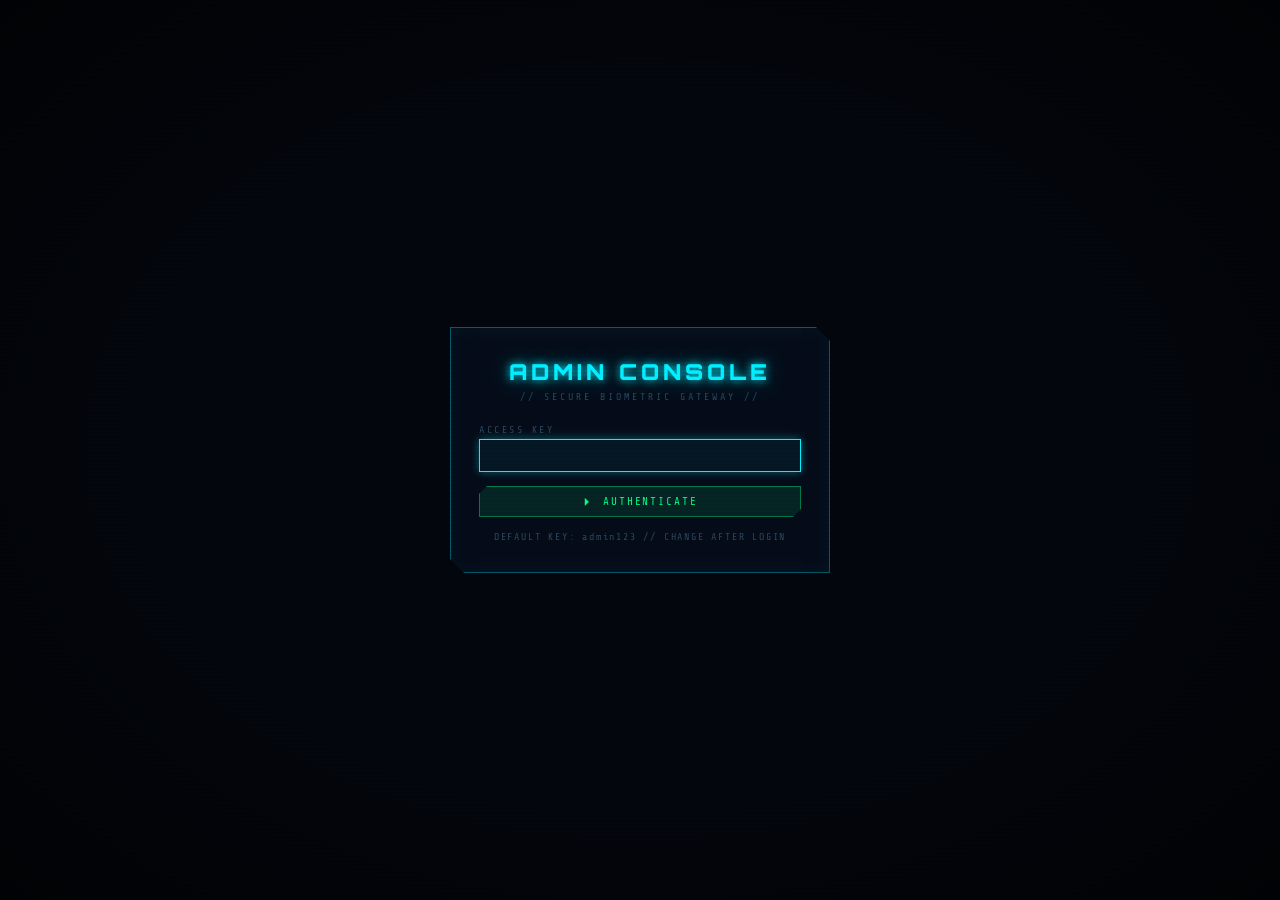
==== admin.html @ 53565788 "Initial commit — GENOSYS family tree (Bhiva Ram lineage) Sci-fi pedigree viewer for the Bhiva Ram & " ====
<!doctype html>
<html lang="en">
<head>
<meta charset="utf-8" />
<meta name="viewport" content="width=device-width, initial-scale=1" />
<title>GENOSYS // Admin Console</title>
<link rel="stylesheet" href="css/style.css" />
</head>
<body>

<!-- LOGIN GATE -->
<div class="login-screen" id="loginScreen">
  <form class="login-box" id="loginForm">
    <h1>ADMIN CONSOLE</h1>
    <div class="sub">// SECURE BIOMETRIC GATEWAY //</div>
    <div class="field-group">
      <label for="loginPass">ACCESS KEY</label>
      <input type="password" id="loginPass" autocomplete="current-password" autofocus />
    </div>
    <button class="btn primary" type="submit">⏵ AUTHENTICATE</button>
    <div class="login-hint">DEFAULT KEY: admin123 // CHANGE AFTER LOGIN</div>
  </form>
</div>

<div class="admin-shell" id="adminShell" style="display:none;">

  <!-- TOP BAR -->
  <header class="topbar">
    <div class="brand">
      <div class="brand-logo"><span>G</span></div>
      <div class="brand-text">
        <div class="title">ADMIN CONSOLE</div>
        <div class="subtitle">// PEDIGREE DATA OPERATIONS //</div>
      </div>
    </div>
    <div class="hud-stats">
      <div class="stat"><span class="lbl">SUBJECTS</span><span class="val" id="adminCount">0</span></div>
      <div class="stat"><span class="lbl">SESSION</span><span class="val" style="color:var(--green)">ACTIVE</span></div>
    </div>
    <div class="toolbar">
      <button class="btn" id="btnExport">⤓ EXPORT</button>
      <button class="btn" id="btnImport">⤒ IMPORT</button>
      <button class="btn" id="btnChangePass">🔑 ADMIN KEY</button>
      <button class="btn" id="btnChangeUserPass">🔑 USER KEY</button>
      <button class="btn danger" id="btnReset">⟲ RESET</button>
      <a class="btn primary" href="index.html">⤴ VIEW TREE</a>
      <button class="btn danger" id="btnLogout">⏻ LOGOUT</button>
    </div>
  </header>

  <!-- CONTENT -->
  <main class="admin-content">
    <!-- LIST -->
    <aside class="admin-list">
      <h3>
        <span>SUBJECTS</span>
        <button class="btn primary" id="btnNew" style="font-size:10px;padding:6px 10px;">+ NEW</button>
      </h3>
      <input type="text" id="searchBox" placeholder="// FILTER..." style="width:100%;margin-bottom:10px;" />
      <div id="personList"></div>
    </aside>

    <!-- FORM -->
    <section class="admin-form" id="formArea">
      <div class="empty-state" id="emptyState">
        SELECT A SUBJECT OR CREATE A NEW ENTRY
      </div>

      <form id="personForm" style="display:none;">
        <h3 id="formTitle">NEW SUBJECT</h3>

        <div class="form-grid">
          <div class="field-group">
            <label for="pId">SUBJECT ID</label>
            <input type="text" id="pId" readonly />
          </div>
          <div class="field-group">
            <label for="pName">DESIGNATION (NAME)</label>
            <input type="text" id="pName" required maxlength="80" />
          </div>

          <div class="field-group full">
            <label>GENDER CLASSIFICATION</label>
            <div class="tag-picker" id="genderPicker">
              <div class="tag-pick" data-val="male">◼ MALE</div>
              <div class="tag-pick" data-val="female">⬤ FEMALE</div>
              <div class="tag-pick" data-val="unknown">◆ UNKNOWN</div>
            </div>
          </div>

          <div class="field-group">
            <label for="pBirth">YEAR OF BIRTH</label>
            <input type="number" id="pBirth" min="1500" max="2100" step="1" />
          </div>
          <div class="field-group">
            <label for="pDeath">YEAR OF DEATH</label>
            <input type="number" id="pDeath" min="1500" max="2100" step="1" />
          </div>

          <div class="field-group full">
            <label>STATUS</label>
            <div class="checkbox-row">
              <label><input type="checkbox" id="pDeceased" /> DECEASED</label>
            </div>
          </div>

          <div class="field-group full">
            <label>PARENTS (SELECT 0–2)</label>
            <div class="tag-picker" id="parentPicker"></div>
          </div>

          <div class="field-group full">
            <label>PARTNER(S)</label>
            <div class="tag-picker" id="partnerPicker"></div>
          </div>

          <div class="field-group full">
            <label for="pPhoto">PROFILE PHOTO</label>
            <input type="text" id="pPhoto" placeholder="filename in Profiles/  (e.g. Manish Dhawan (M).png)  or  https://..." />
            <div class="photo-row">
              <input type="file" id="pPhotoFile" accept="image/*" />
              <button type="button" class="btn" id="btnPhotoClear">CLEAR</button>
              <span class="photo-hint">PASTE FILENAME / URL · OR PICK FILE TO EMBED</span>
            </div>
            <div id="pPhotoPreview" class="photo-preview"></div>
          </div>

          <div class="field-group full">
            <label for="pNotes">CASE NOTES / OBSERVATIONS</label>
            <textarea id="pNotes" maxlength="600"></textarea>
          </div>
        </div>

        <div class="form-actions">
          <button type="submit" class="btn primary">⏵ SAVE RECORD</button>
          <button type="button" class="btn" id="btnCancel">CANCEL</button>
          <button type="button" class="btn danger" id="btnDelete">⚠ DELETE</button>
        </div>
      </form>
    </section>
  </main>
</div>

<!-- IMPORT DIALOG -->
<div class="login-screen" id="importDialog" style="display:none;">
  <div class="login-box" style="width: 540px;">
    <h1>IMPORT JSON</h1>
    <div class="sub">// PASTE EXPORTED ARCHIVE BELOW //</div>
    <textarea id="importText" style="width:100%;min-height:240px;font-size:11px;" placeholder='{"people":[...],"meta":{...}}'></textarea>
    <div style="display:flex;gap:8px;margin-top:14px;">
      <button class="btn primary" id="btnImportConfirm">⏵ IMPORT</button>
      <button class="btn" id="btnImportCancel">CANCEL</button>
    </div>
  </div>
</div>

<!-- CHANGE PASS DIALOG -->
<div class="login-screen" id="passDialog" style="display:none;">
  <form class="login-box" id="passForm">
    <h1>CHANGE ACCESS KEY</h1>
    <div class="sub">// UPDATE BIOMETRIC SECRET //</div>
    <div class="field-group">
      <label for="newPass">NEW ACCESS KEY (MIN 4 CHARS)</label>
      <input type="password" id="newPass" minlength="4" required />
    </div>
    <div class="field-group" style="margin-top:10px;">
      <label for="newPass2">CONFIRM</label>
      <input type="password" id="newPass2" minlength="4" required />
    </div>
    <div style="display:flex;gap:8px;margin-top:14px;">
      <button class="btn primary" type="submit">⏵ UPDATE</button>
      <button class="btn" type="button" id="btnPassCancel">CANCEL</button>
    </div>
  </form>
</div>

<div class="toast-stack" id="toasts"></div>

<script src="js/data.js"></script>
<script src="js/sounds.js"></script>
<script src="js/admin.js"></script>
</body>
</html>
---- css/style.css ----
/* ============================================================
   GENOSYS — sci-fi pedigree archive theme
   ============================================================ */

@import url('https://fonts.googleapis.com/css2?family=Orbitron:wght@400;500;700;900&family=Share+Tech+Mono&display=swap');

:root {
  --bg-0:        #03060d;
  --bg-1:        #060b18;
  --bg-2:        #0a1428;
  --grid:        rgba(0, 240, 255, 0.06);
  --cyan:        #00f0ff;
  --cyan-soft:   #5cf2ff;
  --cyan-deep:   #006e7a;
  --magenta:     #ff2bd6;
  --green:       #00ff88;
  --amber:       #ffb547;
  --red:         #ff3860;
  --text:        #cfeeff;
  --text-dim:    #5d8aa8;
  --text-faint:  #2c4860;
  --border:      rgba(0, 240, 255, 0.35);
  --border-soft: rgba(0, 240, 255, 0.15);
  --panel:       rgba(6, 14, 28, 0.85);
  --glow:        0 0 8px var(--cyan), 0 0 24px rgba(0, 240, 255, 0.4);
  --font-display: 'Orbitron', system-ui, sans-serif;
  --font-mono:    'Share Tech Mono', 'Consolas', monospace;

  /* Uniform photo treatment: grayscale → sepia → hue-rotated to cyan.
     Used on every photo (tree node, inspector, admin list) so a colour
     mug shot, a B&W scan, and an old blue-toned print all end up looking
     like the same holographic readout. */
  --photo-filter:       grayscale(1) sepia(1) hue-rotate(155deg) saturate(2.0) brightness(1.05) contrast(1.08);
  --photo-filter-hover: grayscale(1) sepia(1) hue-rotate(155deg) saturate(2.6) brightness(1.2)  contrast(1.12);
}

* { box-sizing: border-box; }

html, body {
  margin: 0; padding: 0;
  width: 100%; height: 100%;
  overflow: hidden;
  background: var(--bg-0);
  color: var(--text);
  font-family: var(--font-mono);
  font-size: 14px;
  letter-spacing: 0.04em;
  -webkit-font-smoothing: antialiased;
  user-select: none;
}

body::before {
  /* animated grid */
  content: '';
  position: fixed; inset: 0;
  background:
    linear-gradient(var(--grid) 1px, transparent 1px) 0 0 / 40px 40px,
    linear-gradient(90deg, var(--grid) 1px, transparent 1px) 0 0 / 40px 40px,
    radial-gradient(ellipse at 50% 50%, rgba(0,80,120,0.18) 0%, transparent 70%),
    linear-gradient(180deg, var(--bg-0), var(--bg-1));
  pointer-events: none;
  z-index: 0;
  animation: gridSlide 60s linear infinite;
}

body::after {
  /* scanlines + vignette */
  content: '';
  position: fixed; inset: 0;
  background:
    repeating-linear-gradient(
      0deg,
      rgba(0, 0, 0, 0) 0,
      rgba(0, 0, 0, 0) 2px,
      rgba(0, 30, 50, 0.18) 3px,
      rgba(0, 0, 0, 0) 4px
    ),
    radial-gradient(ellipse at center, transparent 50%, rgba(0,0,0,0.7) 100%);
  pointer-events: none;
  z-index: 9999;
  mix-blend-mode: overlay;
}

@keyframes gridSlide {
  from { background-position: 0 0, 0 0, 50% 50%, 0 0; }
  to   { background-position: 40px 40px, 40px 40px, 50% 50%, 0 0; }
}

/* =================== TYPOGRAPHY =================== */
h1, h2, h3, .display { font-family: var(--font-display); letter-spacing: 0.18em; }
h1 { font-size: 22px; margin: 0; font-weight: 900; color: var(--cyan); text-shadow: var(--glow); }
h2 { font-size: 14px; margin: 0; font-weight: 500; color: var(--cyan-soft); letter-spacing: 0.3em; opacity: 0.85; }
h3 { font-size: 12px; margin: 0 0 8px 0; color: var(--cyan); letter-spacing: 0.25em; }

a { color: var(--cyan); text-decoration: none; }
a:hover { text-shadow: var(--glow); }

/* =================== HUD FRAME =================== */
.app {
  position: relative;
  width: 100vw; height: 100vh;
  display: grid;
  grid-template-rows: auto 1fr auto;
  z-index: 1;
}

.topbar {
  display: flex;
  align-items: center;
  justify-content: space-between;
  padding: 14px 22px;
  border-bottom: 1px solid var(--border);
  background: linear-gradient(180deg, rgba(0, 30, 50, 0.6), rgba(0, 0, 0, 0));
  backdrop-filter: blur(2px);
}

.topbar .brand {
  display: flex; align-items: center; gap: 14px;
}

.brand-logo {
  width: 38px; height: 38px;
  border: 1px solid var(--cyan);
  position: relative;
  display: grid; place-items: center;
  box-shadow: var(--glow), inset 0 0 12px rgba(0,240,255,0.25);
  animation: pulse 2.4s ease-in-out infinite;
}
.brand-logo::before, .brand-logo::after {
  content: ''; position: absolute;
  background: var(--cyan);
}
.brand-logo::before { left: -4px; top: 50%; width: 8px; height: 1px; }
.brand-logo::after  { right: -4px; top: 50%; width: 8px; height: 1px; }
.brand-logo span {
  font-family: var(--font-display); font-weight: 900;
  color: var(--cyan); font-size: 18px; text-shadow: var(--glow);
}

@keyframes pulse {
  0%, 100% { box-shadow: var(--glow), inset 0 0 12px rgba(0,240,255,0.25); }
  50%      { box-shadow: 0 0 16px var(--cyan), 0 0 40px rgba(0,240,255,0.6), inset 0 0 18px rgba(0,240,255,0.4); }
}

.brand-text .title {
  font-family: var(--font-display); font-weight: 900;
  color: var(--cyan); font-size: 18px;
  text-shadow: var(--glow);
  animation: titleGlitch 11s infinite;
  position: relative;
}
@keyframes titleGlitch {
  0%, 92%, 100% { text-shadow: var(--glow); }
  93%  { text-shadow: -2px 0 var(--magenta), 2px 0 var(--cyan); transform: translateX(-1px); }
  94%  { text-shadow: 2px 0 var(--magenta), -2px 0 var(--cyan); transform: translateX(1px); }
  95%  { text-shadow: var(--glow); transform: none; }
  96%  { text-shadow: -1px 0 var(--magenta); }
  97%  { text-shadow: var(--glow); }
}
.brand-text .subtitle { font-size: 10px; color: var(--text-dim); letter-spacing: 0.32em; margin-top: 2px; }

.hud-stats {
  display: flex; gap: 22px;
  font-family: var(--font-mono);
  font-size: 11px;
  color: var(--text-dim);
}
.hud-stats .stat { display: flex; flex-direction: column; align-items: flex-end; gap: 2px; }
.hud-stats .stat .lbl { color: var(--text-faint); letter-spacing: 0.25em; font-size: 9px; }
.hud-stats .stat .val { color: var(--cyan); font-weight: 700; font-size: 13px; text-shadow: 0 0 6px rgba(0,240,255,0.5); }

.toolbar {
  display: flex; gap: 8px;
}

/* =================== BUTTONS =================== */
.btn {
  font-family: var(--font-mono);
  background: rgba(0, 240, 255, 0.06);
  color: var(--cyan);
  border: 1px solid var(--border);
  padding: 8px 14px;
  font-size: 11px;
  letter-spacing: 0.18em;
  text-transform: uppercase;
  cursor: pointer;
  position: relative;
  transition: all 0.15s ease;
  clip-path: polygon(8px 0, 100% 0, 100% calc(100% - 8px), calc(100% - 8px) 100%, 0 100%, 0 8px);
}
.btn:hover {
  background: rgba(0, 240, 255, 0.18);
  color: #fff;
  text-shadow: var(--glow);
  box-shadow: 0 0 12px rgba(0, 240, 255, 0.5);
}
.btn:active { transform: translateY(1px); }
.btn.danger { color: var(--red); border-color: rgba(255, 56, 96, 0.5); }
.btn.danger:hover { background: rgba(255, 56, 96, 0.15); box-shadow: 0 0 12px rgba(255, 56, 96, 0.5); }
.btn.primary { background: rgba(0, 255, 136, 0.1); color: var(--green); border-color: rgba(0, 255, 136, 0.4); }
.btn.primary:hover { background: rgba(0, 255, 136, 0.2); box-shadow: 0 0 12px rgba(0, 255, 136, 0.5); }
.btn-icon { padding: 8px 10px; min-width: 36px; }

/* =================== STAGE / SVG =================== */
.stage {
  position: relative;
  overflow: hidden;
  border-top: 1px solid var(--border-soft);
  border-bottom: 1px solid var(--border-soft);
}

.stage svg {
  width: 100%; height: 100%;
  display: block;
  cursor: grab;
}

/* corner brackets on stage */
.stage::before, .stage::after,
.bracket-tl, .bracket-tr, .bracket-bl, .bracket-br {
  position: absolute;
  width: 24px; height: 24px;
  border-color: var(--cyan);
  border-style: solid;
  pointer-events: none;
  z-index: 5;
  filter: drop-shadow(0 0 4px var(--cyan));
}
.bracket-tl { top: 12px; left: 12px;  border-width: 1px 0 0 1px; }
.bracket-tr { top: 12px; right: 12px; border-width: 1px 1px 0 0; }
.bracket-bl { bottom: 12px; left: 12px;  border-width: 0 0 1px 1px; }
.bracket-br { bottom: 12px; right: 12px; border-width: 0 1px 1px 0; }

/* ============ ATMOSPHERIC LAYERS ============ */

/* twinkling background stars (positioned by JS) */
.starfield {
  position: absolute; inset: 0;
  pointer-events: none;
  z-index: 0;
}
.starfield .star {
  position: absolute;
  width: var(--s, 1px); height: var(--s, 1px);
  background: var(--cyan);
  border-radius: 50%;
  box-shadow: 0 0 var(--g, 4px) var(--cyan);
  opacity: var(--o, 0.4);
  animation: twinkle var(--d, 4s) ease-in-out infinite;
  animation-delay: var(--delay, 0s);
}
@keyframes twinkle {
  0%, 100% { opacity: var(--o, 0.4); transform: scale(1); }
  50%      { opacity: 0.05; transform: scale(0.4); }
}

/* radar sweep — diagonal blade of light passing across */
.radar-sweep {
  position: absolute;
  top: -20%; bottom: -20%;
  left: 0; right: 0;
  pointer-events: none;
  z-index: 1;
  background: linear-gradient(110deg,
    transparent 38%,
    rgba(0, 240, 255, 0.04) 47%,
    rgba(0, 240, 255, 0.18) 50%,
    rgba(0, 240, 255, 0.04) 53%,
    transparent 62%);
  transform: translateX(-100%);
  animation: radarSweep 9s cubic-bezier(0.5, 0, 0.5, 1) infinite;
}
@keyframes radarSweep {
  0%   { transform: translateX(-100%); }
  60%  { transform: translateX(120%); }
  100% { transform: translateX(120%); }
}

/* center radar pulse — concentric rings emanating from center */
.center-pulse {
  position: absolute;
  top: 50%; left: 50%;
  width: 80px; height: 80px;
  margin: -40px 0 0 -40px;
  border: 1px solid var(--cyan);
  border-radius: 50%;
  pointer-events: none;
  opacity: 0;
  animation: pulseRing 6s cubic-bezier(0.2, 0.6, 0.4, 1) infinite;
  z-index: 1;
  filter: drop-shadow(0 0 6px var(--cyan));
}
.center-pulse.delay-1 { animation-delay: 2s; }
.center-pulse.delay-2 { animation-delay: 4s; }
@keyframes pulseRing {
  0%   { transform: scale(0.4); opacity: 0; border-color: var(--cyan); }
  10%  { opacity: 0.55; }
  100% { transform: scale(14); opacity: 0; border-color: rgba(0, 240, 255, 0.05); }
}

/* vignette — dark edges to push focus to center */
.vignette {
  position: absolute; inset: 0;
  pointer-events: none;
  z-index: 2;
  background:
    radial-gradient(ellipse at 50% 55%, transparent 35%, rgba(0, 6, 14, 0.55) 95%);
}

/* ============ CORNER HUD READOUTS ============ */
.hud-corner {
  position: absolute;
  font-family: var(--font-mono);
  font-size: 10px;
  letter-spacing: 0.2em;
  z-index: 6;
  display: flex; flex-direction: column;
  gap: 4px;
  pointer-events: none;
  animation: hudFade 1s ease-out 0.6s backwards;
}
@keyframes hudFade {
  from { opacity: 0; transform: translateY(-6px); }
  to   { opacity: 1; }
}
.hud-corner > div {
  display: flex; gap: 8px;
  background: rgba(0, 12, 24, 0.55);
  padding: 3px 8px;
  border-left: 2px solid var(--cyan);
  border-right: 1px solid var(--border-soft);
}
.hud-tl { top: 22px;    left: 44px;  align-items: flex-start; }
.hud-tr { top: 22px;    right: 44px; align-items: flex-end; }
.hud-bl { bottom: 22px; left: 44px;  align-items: flex-start; }
.hud-br { bottom: 22px; right: 44px; align-items: flex-end; }
.hud-tr > div, .hud-br > div {
  border-left: 1px solid var(--border-soft);
  border-right: 2px solid var(--cyan);
  flex-direction: row-reverse;
}
.hud-corner .lbl {
  color: var(--text-faint);
  font-size: 9px;
  letter-spacing: 0.28em;
}
.hud-corner .val {
  color: var(--cyan);
  font-weight: 700;
  text-shadow: 0 0 4px rgba(0, 240, 255, 0.5);
  min-width: 70px;
}
.hud-tr .val, .hud-br .val { text-align: right; }
.hud-corner .val.active {
  color: var(--green);
  text-shadow: 0 0 4px var(--green);
  animation: blink 1.6s ease-in-out infinite;
}

@media (max-width: 900px) {
  .hud-tl, .hud-tr, .hud-bl, .hud-br { display: none; }
}

/* =================== PEDIGREE NODES =================== */
.pedigree-root { transition: transform 0.4s cubic-bezier(0.2, 0.8, 0.2, 1); }

.node-group {
  cursor: pointer;
  --depth: 0;
  animation: nodeIn 0.6s cubic-bezier(0.2, 0.8, 0.2, 1) backwards;
  animation-delay: calc(var(--depth) * 0.18s + 0.4s);
}
@keyframes nodeIn {
  from { opacity: 0; transform: translate(var(--tx, 0), var(--ty, 0)) scale(0.5); }
  to   { opacity: 1; }
}

.node-shape {
  fill: rgba(6, 14, 28, 0.85);
  stroke: var(--cyan);
  stroke-width: 1.6;
  filter: drop-shadow(0 0 6px rgba(0, 240, 255, 0.55));
  transition: all 0.2s ease;
}
.node-shape.affected {
  fill: var(--cyan);
  filter: drop-shadow(0 0 14px var(--cyan));
}

.node-glow {
  stroke: var(--cyan);
  stroke-width: 0.5;
  opacity: 0;
  transition: opacity 0.25s ease;
}
.node-group:hover .node-glow { opacity: 0.4; animation: ringPulse 1.2s ease-in-out infinite; }
@keyframes ringPulse {
  0%, 100% { opacity: 0.25; transform-origin: center; }
  50%      { opacity: 0.6; }
}
.node-group.selected .node-shape {
  stroke: var(--magenta);
  stroke-width: 2.2;
  filter: drop-shadow(0 0 12px var(--magenta));
}
.node-group.selected .node-glow {
  stroke: var(--magenta);
  opacity: 0.7;
  animation: ringPulse 0.8s ease-in-out infinite;
}

.carrier-dot {
  fill: var(--cyan);
  filter: drop-shadow(0 0 6px var(--cyan));
}

/* photo inside a node — uniform cyan holographic treatment */
.node-photo {
  pointer-events: none;
  filter: var(--photo-filter);
  opacity: 0;
  animation: photoIn 0.6s ease-out 0.6s forwards;
}
.node-group:hover .node-photo { filter: var(--photo-filter-hover); }
@keyframes photoIn { to { opacity: 1; } }

/* affected tint that overlays a photo — still conveys the marker */
.node-affected-overlay {
  fill: var(--cyan);
  opacity: 0.32;
  pointer-events: none;
  mix-blend-mode: screen;
}

.deceased-slash {
  stroke: var(--red);
  stroke-width: 2;
  filter: drop-shadow(0 0 4px var(--red));
}

.node-label {
  fill: var(--text);
  font-family: var(--font-mono);
  font-size: 11px;
  letter-spacing: 0.18em;
  text-shadow: 0 0 6px rgba(0,240,255,0.6);
  pointer-events: none;
}
.node-years {
  fill: var(--text-dim);
  font-family: var(--font-mono);
  font-size: 10px;
  letter-spacing: 0.12em;
  pointer-events: none;
}
.node-id {
  fill: var(--text-faint);
  font-family: var(--font-mono);
  font-size: 7px;
  letter-spacing: 0.2em;
  pointer-events: none;
}

/* data-flow particles travelling along connection lines */
.flow-particle {
  fill: var(--cyan);
  filter: drop-shadow(0 0 6px var(--cyan));
  opacity: 0.85;
}

/* connection lines — pathLength="1" is set on each <line> in JS,
   so dasharray:1 = full length, dashoffset:1 = fully hidden, regardless
   of how wide the tree is. */
.mating-line, .parent-line, .sibship-line, .sibship-drop {
  stroke: var(--cyan);
  stroke-width: 1.4;
  opacity: 0.85;
  filter: drop-shadow(0 0 3px rgba(0,240,255,0.5));
  fill: none;
  stroke-dasharray: 1;
  stroke-dashoffset: 1;
  animation: drawLine 1s ease-out forwards;
  animation-delay: 0.2s;
}
.parent-line, .sibship-line, .sibship-drop {
  animation-delay: 0.6s;
}
@keyframes drawLine {
  to { stroke-dashoffset: 0; }
}

/* =================== INSPECTOR PANEL =================== */
.inspector {
  position: absolute;
  top: 80px; right: 22px;
  width: 320px;
  background: var(--panel);
  border: 1px solid var(--border);
  padding: 18px 18px 14px;
  z-index: 10;
  backdrop-filter: blur(6px);
  clip-path: polygon(0 0, calc(100% - 14px) 0, 100% 14px, 100% 100%, 14px 100%, 0 calc(100% - 14px));
  box-shadow: 0 0 24px rgba(0, 240, 255, 0.15), inset 0 0 18px rgba(0, 240, 255, 0.05);
  animation: slideIn 0.4s cubic-bezier(0.2, 0.8, 0.2, 1);
  max-height: calc(100vh - 200px);
  overflow-y: auto;
}
.inspector.hidden { display: none; }
@keyframes slideIn {
  from { transform: translateX(40px); opacity: 0; }
  to   { transform: none; opacity: 1; }
}
.inspector header {
  display: flex; justify-content: space-between; align-items: center;
  margin-bottom: 14px;
  border-bottom: 1px solid var(--border-soft);
  padding-bottom: 10px;
}
.inspector .name {
  font-family: var(--font-display);
  font-weight: 900;
  font-size: 16px;
  color: var(--cyan);
  text-shadow: var(--glow);
}
.inspector .i-photo-wrap {
  display: flex;
  justify-content: center;
  margin: 4px 0 14px;
}
.inspector .i-photo {
  width: 110px; height: 110px;
  object-fit: cover;
  border: 2px solid var(--cyan);
  box-shadow: 0 0 14px rgba(0, 240, 255, 0.55), inset 0 0 12px rgba(0, 240, 255, 0.2);
  background: var(--bg-1);
  filter: var(--photo-filter);
  animation: photoFlash 0.5s ease-out;
}
.inspector .i-photo.female { border-radius: 50%; }
.inspector .i-photo.unknown {
  clip-path: polygon(50% 0, 100% 50%, 50% 100%, 0 50%);
  border: none;
  background: linear-gradient(135deg, var(--cyan) 0%, transparent 8%, transparent 92%, var(--cyan) 100%);
}
@keyframes photoFlash {
  from { opacity: 0; transform: scale(0.92); }
  to   { opacity: 1; transform: scale(1); }
}
.inspector .id-badge {
  font-size: 9px;
  color: var(--text-faint);
  letter-spacing: 0.25em;
}
.inspector .field {
  display: flex; justify-content: space-between;
  margin: 6px 0;
  font-size: 11px;
}
.inspector .field .k { color: var(--text-faint); letter-spacing: 0.2em; text-transform: uppercase; font-size: 9px; }
.inspector .field .v { color: var(--text); font-size: 12px; }
.inspector .status {
  display: flex; gap: 6px; flex-wrap: wrap;
  margin: 10px 0;
}
.tag {
  display: inline-block;
  padding: 3px 8px;
  border: 1px solid var(--border);
  font-size: 9px;
  letter-spacing: 0.2em;
  text-transform: uppercase;
  color: var(--cyan);
}
.tag.danger   { color: var(--red); border-color: rgba(255, 56, 96, 0.5); }
.tag.warn     { color: var(--amber); border-color: rgba(255, 181, 71, 0.5); }
.tag.green    { color: var(--green); border-color: rgba(0, 255, 136, 0.5); }
.tag.muted    { color: var(--text-faint); border-color: var(--text-faint); }
.inspector .notes {
  margin-top: 10px;
  padding: 10px;
  background: rgba(0, 0, 0, 0.4);
  border-left: 2px solid var(--cyan);
  font-size: 11px;
  color: var(--text-dim);
  line-height: 1.5;
  letter-spacing: 0.04em;
}
.inspector .relations {
  margin-top: 12px;
}
.inspector .relations .rel-group {
  margin: 8px 0;
  display: flex; flex-wrap: wrap;
  align-items: center;
  gap: 4px;
}
.inspector .relations .rel-group > .k {
  flex-shrink: 0;
  margin-right: 4px;
}
.inspector .relations .rel-link {
  display: inline-block;
  cursor: pointer;
  color: var(--cyan);
  padding: 3px 9px;
  border: 1px solid var(--border-soft);
  background: rgba(0, 240, 255, 0.04);
  font-size: 11px;
  letter-spacing: 0.06em;
  transition: all 0.15s ease;
}
.inspector .relations .rel-link:hover {
  background: rgba(0, 240, 255, 0.2);
  border-color: var(--cyan);
  color: #fff;
  text-shadow: var(--glow);
  box-shadow: 0 0 8px rgba(0, 240, 255, 0.55);
  transform: translateY(-1px);
}
.inspector .relations .rel-empty {
  color: var(--text-faint);
  font-size: 11px;
  letter-spacing: 0.2em;
  font-style: italic;
}

/* hover state on a node — used when hovering a relation pill */
.node-group.hover .node-shape {
  stroke: var(--green);
  stroke-width: 2.2;
  filter: drop-shadow(0 0 12px var(--green));
}
.node-group.hover .node-glow {
  stroke: var(--green);
  opacity: 0.6;
  animation: ringPulse 0.8s ease-in-out infinite;
}

/* =================== BOTTOM BAR =================== */
.bottombar {
  display: flex;
  align-items: center;
  justify-content: space-between;
  padding: 8px 22px;
  background: linear-gradient(0deg, rgba(0, 30, 50, 0.6), rgba(0, 0, 0, 0));
  border-top: 1px solid var(--border);
  font-size: 10px;
  color: var(--text-dim);
  letter-spacing: 0.25em;
  text-transform: uppercase;
}
.bottombar .legend {
  display: flex; gap: 18px; align-items: center;
}
.legend-item { display: flex; align-items: center; gap: 6px; }
.legend-icon {
  width: 14px; height: 14px;
  border: 1px solid var(--cyan);
  background: transparent;
  position: relative;
}
.legend-icon.affected { background: var(--cyan); }
.legend-icon.female   { border-radius: 50%; }
.legend-icon.deceased { position: relative; }
.legend-icon.deceased::after {
  content: ''; position: absolute; inset: 0;
  background: linear-gradient(45deg, transparent 45%, var(--red) 47%, var(--red) 53%, transparent 55%);
}

.status-dot {
  display: inline-block;
  width: 8px; height: 8px;
  background: var(--green);
  border-radius: 50%;
  margin-right: 6px;
  box-shadow: 0 0 6px var(--green);
  animation: blink 1.6s ease-in-out infinite;
}
@keyframes blink {
  0%, 100% { opacity: 1; }
  50%      { opacity: 0.3; }
}

/* =================== BOOT OVERLAY =================== */
.boot {
  position: fixed; inset: 0;
  background: var(--bg-0);
  z-index: 99999;
  display: grid;
  place-items: center;
  font-family: var(--font-mono);
  color: var(--cyan);
  padding: 40px;
}
.boot.hidden { display: none; }
.login-screen.hidden { display: none; }
.boot.done { animation: bootFade 0.6s ease-out forwards; pointer-events: none; }
@keyframes bootFade {
  to { opacity: 0; visibility: hidden; }
}
.boot-inner {
  width: min(640px, 92vw);
}
.boot-title {
  font-family: var(--font-display);
  font-weight: 900;
  font-size: 32px;
  letter-spacing: 0.4em;
  text-shadow: var(--glow);
  margin-bottom: 18px;
  border-bottom: 1px solid var(--border);
  padding-bottom: 12px;
  display: flex; justify-content: space-between; align-items: center;
}
.boot-title .ver { font-size: 11px; color: var(--text-dim); letter-spacing: 0.25em; }
.boot-log { font-size: 12px; line-height: 1.9; }
.boot-log .ln { opacity: 0; animation: lineIn 0.04s linear forwards; }
.boot-log .ok  { color: var(--green); }
.boot-log .err { color: var(--red); }
@keyframes lineIn { to { opacity: 1; } }
.boot-bar {
  margin-top: 16px;
  height: 6px;
  background: rgba(0, 240, 255, 0.1);
  border: 1px solid var(--border);
  position: relative;
  overflow: hidden;
}
.boot-bar::after {
  content: '';
  position: absolute; inset: 0 100% 0 0;
  background: var(--cyan);
  box-shadow: var(--glow);
  animation: barFill 2.6s ease-out forwards;
}
@keyframes barFill { to { right: 0; } }

/* =================== ADMIN PAGE =================== */
.admin-shell {
  position: relative;
  width: 100vw; height: 100vh;
  display: grid;
  grid-template-rows: auto 1fr;
  z-index: 1;
}
.admin-content {
  display: grid;
  grid-template-columns: 360px 1fr;
  overflow: hidden;
}
.admin-list {
  border-right: 1px solid var(--border);
  background: rgba(0, 10, 22, 0.6);
  overflow-y: auto;
  padding: 14px;
}
.admin-list h3 {
  margin-bottom: 12px;
  display: flex; justify-content: space-between; align-items: center;
}
.person-card {
  border: 1px solid var(--border-soft);
  padding: 10px 12px;
  margin-bottom: 8px;
  cursor: pointer;
  transition: all 0.15s;
  background: rgba(0, 240, 255, 0.02);
  position: relative;
}
.person-card:hover {
  border-color: var(--cyan);
  background: rgba(0, 240, 255, 0.08);
  box-shadow: 0 0 8px rgba(0, 240, 255, 0.3);
}
.person-card.selected {
  border-color: var(--magenta);
  background: rgba(255, 43, 214, 0.08);
}
.person-card {
  display: flex; align-items: center; gap: 10px;
}
.person-card .card-text { flex: 1; min-width: 0; }
.person-card .pname {
  font-family: var(--font-display);
  color: var(--cyan); font-weight: 700;
  font-size: 13px; letter-spacing: 0.1em;
  white-space: nowrap; overflow: hidden; text-overflow: ellipsis;
}
.person-card .pmeta {
  font-size: 10px; color: var(--text-dim); margin-top: 2px;
}
.card-thumb {
  width: 36px; height: 36px;
  object-fit: cover;
  border: 1px solid var(--border);
  flex-shrink: 0;
  filter: var(--photo-filter);
  transition: filter 0.15s;
}
.person-card:hover .card-thumb { filter: var(--photo-filter-hover); }
.card-thumb.female { border-radius: 50%; }
.card-thumb.placeholder {
  background: rgba(0, 240, 255, 0.05);
  background-image:
    linear-gradient(135deg, transparent 45%, var(--border-soft) 45%, var(--border-soft) 55%, transparent 55%);
}

.admin-form {
  overflow-y: auto;
  padding: 24px 32px;
}
.form-grid {
  display: grid;
  grid-template-columns: 1fr 1fr;
  gap: 14px 18px;
}
.form-grid .full { grid-column: 1 / -1; }
.field-group {
  display: flex; flex-direction: column; gap: 4px;
}
label {
  font-size: 10px;
  color: var(--text-faint);
  letter-spacing: 0.25em;
  text-transform: uppercase;
}
input[type="text"], input[type="number"], input[type="password"], select, textarea {
  background: rgba(0, 0, 0, 0.4);
  border: 1px solid var(--border);
  color: var(--text);
  padding: 8px 10px;
  font-family: var(--font-mono);
  font-size: 13px;
  outline: none;
  transition: all 0.15s;
}
input:focus, select:focus, textarea:focus {
  border-color: var(--cyan);
  box-shadow: 0 0 8px rgba(0, 240, 255, 0.4);
  background: rgba(0, 240, 255, 0.05);
}
textarea { min-height: 70px; resize: vertical; }

.checkbox-row {
  display: flex; gap: 18px; flex-wrap: wrap;
  padding: 10px 0;
}
.checkbox-row label {
  display: flex; align-items: center; gap: 6px;
  cursor: pointer;
  letter-spacing: 0.18em;
  color: var(--text);
  font-size: 11px;
}
input[type="checkbox"] {
  appearance: none;
  width: 16px; height: 16px;
  border: 1px solid var(--cyan);
  background: rgba(0, 0, 0, 0.4);
  cursor: pointer;
  position: relative;
}
input[type="checkbox"]:checked {
  background: var(--cyan);
  box-shadow: 0 0 8px var(--cyan);
}
input[type="checkbox"]:checked::after {
  content: '✓';
  position: absolute; inset: 0;
  display: grid; place-items: center;
  color: var(--bg-0); font-weight: 900; font-size: 12px;
}

.tag-picker {
  display: flex; flex-wrap: wrap; gap: 6px;
  padding: 6px 0;
}
.tag-pick {
  font-size: 10px;
  padding: 4px 8px;
  border: 1px solid var(--border-soft);
  cursor: pointer;
  letter-spacing: 0.18em;
  text-transform: uppercase;
  color: var(--text-dim);
}
.tag-pick:hover { border-color: var(--cyan); color: var(--cyan); }
.tag-pick.active {
  background: rgba(0, 240, 255, 0.18);
  color: var(--cyan);
  border-color: var(--cyan);
  box-shadow: 0 0 6px rgba(0,240,255,0.5);
}

/* admin photo controls */
.photo-row {
  display: flex; gap: 10px; align-items: center;
  margin-top: 8px; flex-wrap: wrap;
}
.photo-row input[type="file"] {
  font-family: var(--font-mono); font-size: 11px;
  color: var(--text-dim);
  background: rgba(0, 0, 0, 0.4);
  border: 1px solid var(--border-soft);
  padding: 6px;
  flex: 1; min-width: 180px;
}
.photo-row input[type="file"]::file-selector-button {
  background: rgba(0, 240, 255, 0.1);
  color: var(--cyan);
  border: 1px solid var(--border);
  font-family: var(--font-mono);
  font-size: 10px;
  letter-spacing: 0.18em;
  padding: 4px 10px;
  margin-right: 8px;
  cursor: pointer;
}
.photo-hint {
  font-size: 9px;
  color: var(--text-faint);
  letter-spacing: 0.2em;
}
.photo-preview {
  margin-top: 10px;
  display: flex; align-items: center; gap: 12px;
  min-height: 40px;
}
.photo-preview img {
  width: 90px; height: 90px;
  object-fit: cover;
  border: 1px solid var(--cyan);
  box-shadow: 0 0 8px rgba(0, 240, 255, 0.4);
}
.photo-preview .none {
  color: var(--text-faint);
  font-size: 10px;
  letter-spacing: 0.25em;
  font-style: italic;
}

.form-actions {
  margin-top: 22px;
  display: flex; gap: 10px;
  border-top: 1px solid var(--border-soft);
  padding-top: 16px;
}

.empty-state {
  display: grid; place-items: center;
  height: 100%;
  color: var(--text-faint);
  font-size: 12px;
  letter-spacing: 0.3em;
}

/* =================== LOGIN =================== */
.login-screen {
  position: fixed; inset: 0;
  display: grid; place-items: center;
  background: var(--bg-0);
  z-index: 100;
}
.login-box {
  width: 380px;
  background: var(--panel);
  border: 1px solid var(--border);
  padding: 30px 28px;
  clip-path: polygon(0 0, calc(100% - 14px) 0, 100% 14px, 100% 100%, 14px 100%, 0 calc(100% - 14px));
  box-shadow: 0 0 30px rgba(0,240,255,0.2), inset 0 0 20px rgba(0,240,255,0.05);
}
.login-box h1 {
  text-align: center;
  margin-bottom: 6px;
}
.login-box .sub {
  text-align: center;
  color: var(--text-faint);
  font-size: 10px;
  letter-spacing: 0.3em;
  margin-bottom: 22px;
}
.login-box input { width: 100%; }
.login-box .btn { width: 100%; margin-top: 14px; }
.login-hint {
  text-align: center;
  margin-top: 14px;
  font-size: 10px;
  color: var(--text-faint);
  letter-spacing: 0.18em;
}
@keyframes shake {
  0%, 100% { transform: translateX(0); }
  25%      { transform: translateX(-8px); }
  50%      { transform: translateX(8px); }
  75%      { transform: translateX(-4px); }
}

/* =================== FULLSCREEN SUBJECT FILE =================== */
.fc {
  position: fixed; inset: 0;
  z-index: 99998;
  display: grid; place-items: center;
  background: rgba(0, 6, 14, 0.94);
  backdrop-filter: blur(8px);
  padding: 24px;
  font-family: var(--font-mono);
  color: var(--text);
}
.fc.hidden { display: none; }
.fc-bg {
  position: absolute; inset: 0;
  background:
    linear-gradient(rgba(0,240,255,0.05) 1px, transparent 1px) 0 0 / 30px 30px,
    linear-gradient(90deg, rgba(0,240,255,0.05) 1px, transparent 1px) 0 0 / 30px 30px,
    radial-gradient(ellipse at 50% 30%, rgba(0,80,120,0.22) 0%, transparent 70%);
  pointer-events: none;
  animation: gridSlide 40s linear infinite;
}
.fc-frame {
  position: relative;
  width: min(1320px, 100%);
  max-height: calc(100vh - 48px);
  overflow: hidden;
  background: rgba(3, 8, 18, 0.85);
  border: 1px solid var(--cyan);
  display: grid;
  grid-template-rows: auto auto 1fr auto;
  box-shadow:
    0 0 50px rgba(0, 240, 255, 0.35),
    inset 0 0 60px rgba(0, 240, 255, 0.04);
  animation: fcIn 0.55s cubic-bezier(0.2, 0.8, 0.2, 1);
}
@keyframes fcIn {
  from { opacity: 0; transform: scale(0.92); filter: blur(6px); }
  to   { opacity: 1; transform: scale(1); filter: blur(0); }
}
/* corner brackets on the whole frame */
.fc-frame::before, .fc-frame::after {
  content: ''; position: absolute;
  width: 28px; height: 28px;
  border-color: var(--cyan); border-style: solid;
  pointer-events: none;
  filter: drop-shadow(0 0 6px var(--cyan));
}
.fc-frame::before { top: -1px; left: -1px;  border-width: 2px 0 0 2px; }
.fc-frame::after  { bottom: -1px; right: -1px; border-width: 0 2px 2px 0; }

/* TOP STRIP */
.fc-top {
  display: flex; align-items: center; gap: 12px;
  padding: 10px 16px;
  border-bottom: 1px solid var(--border);
  background: linear-gradient(90deg, rgba(0,240,255,0.06), transparent 60%);
}
.fc-pill {
  font-size: 11px; letter-spacing: 0.18em;
  color: var(--cyan);
  border: 1px solid var(--border);
  padding: 5px 10px;
}
.fc-pill em { color: var(--text-dim); font-style: normal; margin-left: 6px; }
.fc-timer-block {
  display: flex; align-items: center; gap: 12px;
  border-left: 1px solid var(--border-soft);
  border-right: 1px solid var(--border-soft);
  padding: 0 14px;
}
.fc-timer {
  font-family: var(--font-display);
  font-weight: 900; font-size: 22px;
  color: var(--cyan); text-shadow: var(--glow);
  letter-spacing: 0.1em;
}
.fc-timer-lbl { font-size: 9px; letter-spacing: 0.3em; color: var(--text-dim); }
.fc-rec {
  font-size: 10px; letter-spacing: 0.2em; color: var(--red);
  animation: blink 1.6s ease-in-out infinite;
}
.fc-tabs { display: flex; gap: 6px; flex: 1; justify-content: flex-end; flex-wrap: wrap; }
.fc-tab {
  font-size: 9px; letter-spacing: 0.18em;
  color: var(--cyan);
  border: 1px solid var(--border-soft);
  padding: 4px 10px;
  background: rgba(0,240,255,0.04);
}

/* BRAND ROW */
.fc-brand-row {
  display: flex; justify-content: space-between; align-items: stretch;
  padding: 14px 18px;
  border-bottom: 1px solid var(--border-soft);
  background: linear-gradient(180deg, rgba(0,240,255,0.04), transparent);
}
.fc-brand { display: flex; gap: 14px; align-items: center; }
.fc-brand-mark {
  width: 56px; height: 56px;
  border: 1px solid var(--cyan);
  display: grid; place-items: center;
  font-family: var(--font-display); font-weight: 900;
  font-size: 18px; color: var(--cyan);
  text-shadow: var(--glow);
  box-shadow: var(--glow), inset 0 0 12px rgba(0,240,255,0.2);
  position: relative;
}
.fc-brand-mark::before, .fc-brand-mark::after {
  content: ''; position: absolute; background: var(--cyan);
}
.fc-brand-mark::before { left: -8px; top: 50%; width: 12px; height: 1px; }
.fc-brand-mark::after  { right: -8px; top: 50%; width: 12px; height: 1px; }
.fc-brand-text strong {
  display: block;
  font-family: var(--font-display); font-weight: 900;
  font-size: 22px; color: var(--cyan);
  letter-spacing: 0.22em; text-shadow: var(--glow);
}
.fc-brand-text span {
  display: block;
  font-size: 9px; color: var(--text-dim); letter-spacing: 0.2em;
  margin-top: 2px;
}
.fc-brand-text em {
  display: block;
  font-size: 10px; color: var(--cyan); letter-spacing: 0.3em;
  font-style: normal; margin-top: 4px;
}
.fc-codes {
  display: grid;
  grid-template-columns: 1fr 1fr;
  gap: 6px 18px;
  font-size: 10px; letter-spacing: 0.22em;
  color: var(--text-dim);
  align-self: center;
}

/* MAIN GRID */
.fc-main {
  display: grid;
  grid-template-columns: 240px 1fr 90px;
  gap: 14px;
  padding: 16px;
  overflow: hidden;
  min-height: 0;
}
.fc-left, .fc-right { display: flex; flex-direction: column; gap: 10px; }
.fc-left { overflow-y: auto; padding-right: 4px; }

/* LEFT BLOCKS */
.fc-block {
  border: 1px solid var(--border-soft);
  background: rgba(0, 240, 255, 0.04);
  padding: 8px 10px 10px;
  position: relative;
  animation: fcBlock 0.5s ease-out backwards;
  animation-delay: calc(var(--i, 0) * 0.06s + 0.3s);
}
.fc-left .fc-block:nth-child(1) { --i: 1 }
.fc-left .fc-block:nth-child(2) { --i: 2 }
.fc-left .fc-block:nth-child(3) { --i: 3 }
.fc-left .fc-block:nth-child(4) { --i: 4 }
.fc-left .fc-block:nth-child(5) { --i: 5 }
.fc-left .fc-block:nth-child(6) { --i: 6 }
@keyframes fcBlock {
  from { opacity: 0; transform: translateX(-12px); }
  to   { opacity: 1; transform: none; }
}
.fc-block header {
  font-family: var(--font-display);
  font-size: 10px; font-weight: 700;
  color: var(--cyan); letter-spacing: 0.18em;
  margin-bottom: 4px;
  border-bottom: 1px solid var(--border-soft);
  padding-bottom: 4px;
  text-shadow: 0 0 4px rgba(0,240,255,0.5);
}
.fc-block > div, .fc-block > ul {
  font-size: 10px; letter-spacing: 0.12em;
  color: var(--text-dim);
}
.fc-prof { list-style: none; padding: 0; margin: 0; }
.fc-prof li { padding: 2px 0; font-size: 10px; letter-spacing: 0.12em; }
.fc-prof em { font-style: normal; color: var(--cyan); }

/* STORAGE BARS */
.fc-bars { display: flex; flex-direction: column; gap: 4px; }
.fc-bars .bar {
  display: grid; grid-template-columns: 22px 1fr 36px;
  gap: 6px; align-items: center;
  font-size: 9px; letter-spacing: 0.18em;
  color: var(--text-dim);
}
.fc-bars .bar > span:last-child { color: var(--cyan); text-align: right; }
.fc-bars .track {
  height: 8px;
  background: rgba(0, 240, 255, 0.08);
  border: 1px solid var(--border-soft);
  position: relative;
  overflow: hidden;
}
.fc-bars .fill {
  position: absolute; inset: 0 100% 0 0;
  background: linear-gradient(90deg, var(--cyan-deep), var(--cyan));
  box-shadow: 0 0 6px var(--cyan);
  animation: fcBar 1.2s ease-out 0.4s forwards;
}
@keyframes fcBar { to { right: calc(100% - var(--w, 50%)); } }

/* CENTER PANEL */
.fc-center {
  display: flex; flex-direction: column;
  border: 1px solid var(--cyan);
  position: relative;
  background:
    radial-gradient(ellipse at 50% 0%, rgba(0,240,255,0.08), transparent 60%),
    rgba(0, 12, 24, 0.4);
  box-shadow: inset 0 0 40px rgba(0, 240, 255, 0.05);
  overflow: hidden;
  min-height: 0;
}
.fc-center::before, .fc-center::after {
  content: ''; position: absolute;
  width: 14px; height: 14px;
  border-color: var(--cyan); border-style: solid;
  pointer-events: none;
}
.fc-center::before { top: -1px; left: -1px;  border-width: 1px 0 0 1px; }
.fc-center::after  { bottom: -1px; right: -1px; border-width: 0 1px 1px 0; }

.fc-center-h {
  text-align: center;
  font-family: var(--font-display);
  font-size: 11px; letter-spacing: 0.32em; font-weight: 700;
  color: var(--cyan);
  padding: 8px 10px;
  border-bottom: 1px solid var(--border-soft);
  text-shadow: 0 0 6px rgba(0,240,255,0.5);
}
.fc-center-h2 {
  text-align: center;
  font-size: 9px; letter-spacing: 0.22em;
  color: var(--text-dim);
  padding: 4px 10px;
  border-bottom: 1px solid var(--border-soft);
}
.fc-center-foot {
  text-align: center;
  font-size: 9px; letter-spacing: 0.3em;
  color: var(--text-dim);
  padding: 6px;
  border-top: 1px solid var(--border-soft);
}

.fc-center-body {
  display: grid;
  grid-template-columns: 320px 1fr;
  gap: 18px;
  padding: 18px;
  flex: 1;
  overflow-y: auto;
  min-height: 0;
}

.fc-photo-col {
  display: flex; flex-direction: column;
  gap: 10px;
  align-items: stretch;
}
.fc-alpha {
  border-bottom: 1px solid var(--border-soft);
  padding-bottom: 6px;
  text-align: center;
}
.fc-alpha-name {
  display: block;
  font-family: var(--font-display); font-weight: 900;
  font-size: 28px; letter-spacing: 0.4em;
  color: var(--cyan); text-shadow: var(--glow);
}
.fc-alpha em {
  display: block; font-style: normal;
  font-size: 9px; letter-spacing: 0.22em;
  color: var(--text-dim);
}

.fc-photo-frame {
  position: relative;
  width: 100%;
  aspect-ratio: 1;
  border: 1px solid var(--cyan);
  background: var(--bg-1);
  box-shadow: 0 0 18px rgba(0,240,255,0.4), inset 0 0 18px rgba(0,240,255,0.15);
  overflow: hidden;
}
.fc-photo {
  width: 100%; height: 100%;
  object-fit: cover;
  filter: var(--photo-filter);
}
.fc-no-photo {
  position: absolute; inset: 0;
  display: grid; place-items: center;
  font-family: var(--font-display);
  color: var(--text-faint);
  font-size: 11px; letter-spacing: 0.4em;
}
.fcb {
  position: absolute; width: 18px; height: 18px;
  border-color: var(--cyan); border-style: solid;
  pointer-events: none; z-index: 2;
}
.fcb-tl { top: 4px; left: 4px;  border-width: 2px 0 0 2px; }
.fcb-tr { top: 4px; right: 4px; border-width: 2px 2px 0 0; }
.fcb-bl { bottom: 4px; left: 4px;  border-width: 0 0 2px 2px; }
.fcb-br { bottom: 4px; right: 4px; border-width: 0 2px 2px 0; }
.fc-scan {
  position: absolute; left: 0; right: 0; top: 0;
  height: 30%;
  background: linear-gradient(180deg, transparent, rgba(0,240,255,0.25), transparent);
  pointer-events: none;
  animation: fcScan 2.6s linear infinite;
  z-index: 1;
}
@keyframes fcScan {
  0%   { transform: translateY(-30%); }
  100% { transform: translateY(330%); }
}
.fc-photo-id {
  position: absolute; bottom: 8px; left: 8px;
  font-size: 9px; letter-spacing: 0.2em;
  color: var(--cyan-soft);
  background: rgba(0,0,0,0.5);
  padding: 2px 6px;
  z-index: 2;
}

.fc-subject-status {
  display: flex; justify-content: space-between;
  font-size: 10px; letter-spacing: 0.18em;
  color: var(--text-dim);
  border-top: 1px solid var(--border-soft);
  padding-top: 6px;
}
.fc-subject-status em { color: var(--cyan); font-style: normal; }

/* DATA COLUMN */
.fc-data-col { display: flex; flex-direction: column; gap: 8px; min-width: 0; }
.fc-data-h {
  font-family: var(--font-display);
  font-size: 10px; font-weight: 700;
  letter-spacing: 0.22em;
  color: var(--cyan);
  text-shadow: 0 0 4px rgba(0,240,255,0.4);
  margin-top: 4px;
}
.fc-name {
  font-family: var(--font-display); font-weight: 900;
  font-size: 24px; letter-spacing: 0.18em;
  color: #fff; text-shadow: var(--glow);
  padding: 4px 0 8px;
  border-bottom: 1px solid var(--border-soft);
}
.fc-data-grid {
  display: grid; grid-template-columns: 1fr 1fr 1fr;
  gap: 6px 14px;
  padding: 4px 0;
}
.fc-data-grid > div {
  display: flex; flex-direction: column;
  border-left: 2px solid var(--cyan-deep);
  padding-left: 8px;
}
.fc-data-grid span {
  font-size: 8px; letter-spacing: 0.25em;
  color: var(--text-faint);
}
.fc-data-grid strong {
  font-family: var(--font-mono);
  font-size: 12px; letter-spacing: 0.1em;
  color: var(--cyan);
  font-weight: 400;
}
.fc-notes {
  background: rgba(0,0,0,0.4);
  border-left: 2px solid var(--cyan);
  padding: 8px 12px;
  font-size: 11px; line-height: 1.6;
  color: var(--text-dim);
  letter-spacing: 0.04em;
}
.fc-rels { display: flex; flex-direction: column; gap: 8px; }
.fc-rel {
  display: grid; grid-template-columns: 90px 1fr;
  gap: 8px; align-items: start;
  border-bottom: 1px dashed var(--border-soft);
  padding-bottom: 6px;
}
.fc-rel > span {
  font-size: 9px; letter-spacing: 0.25em;
  color: var(--text-faint);
  padding-top: 6px;
}
.fc-rel > div {
  display: flex; flex-wrap: wrap; gap: 4px;
}
.fc-rel-link {
  display: inline-block;
  cursor: pointer;
  color: var(--cyan);
  padding: 3px 9px;
  border: 1px solid var(--border-soft);
  background: rgba(0,240,255,0.04);
  font-size: 11px;
  letter-spacing: 0.06em;
  transition: all 0.15s;
}
.fc-rel-link:hover {
  background: rgba(0,240,255,0.2);
  border-color: var(--cyan);
  color: #fff;
  text-shadow: var(--glow);
  box-shadow: 0 0 8px rgba(0,240,255,0.5);
}
.fc-rel-empty {
  color: var(--text-faint); font-size: 11px;
  letter-spacing: 0.2em; font-style: italic;
}

/* RIGHT MICRO COLUMN */
.fc-right { align-items: center; padding: 4px 0; }
.fc-numbers {
  display: grid; grid-template-columns: 1fr;
  gap: 4px;
  text-align: center;
  font-size: 11px; letter-spacing: 0.15em;
  color: var(--cyan-soft);
  border: 1px solid var(--border-soft);
  padding: 8px 6px;
  width: 100%;
}
.fc-numbers span:nth-child(odd)  { color: var(--cyan); }
.fc-id-tag {
  font-size: 9px; letter-spacing: 0.2em;
  color: var(--text-dim);
  border: 1px solid var(--border-soft);
  padding: 6px;
  width: 100%; text-align: center;
}
.fc-id-tag strong { color: var(--cyan); }
.fc-scale {
  flex: 1; width: 16px;
  background:
    repeating-linear-gradient(180deg,
      var(--border-soft) 0, var(--border-soft) 1px,
      transparent 1px, transparent 8px),
    repeating-linear-gradient(180deg,
      var(--cyan) 0, var(--cyan) 1px,
      transparent 1px, transparent 32px);
  border-left: 1px solid var(--border-soft);
  margin-top: 4px;
}

/* BOTTOM */
.fc-bottom {
  display: flex; justify-content: space-around;
  border-top: 1px solid var(--border);
  padding: 8px 16px;
  background: linear-gradient(0deg, rgba(0,240,255,0.06), transparent);
}
.fc-bottom span {
  font-size: 9px; letter-spacing: 0.22em;
  color: var(--cyan);
  border: 1px solid var(--border-soft);
  padding: 4px 10px;
  background: rgba(0,240,255,0.04);
}

/* CLOSE */
.fc-close {
  position: absolute;
  top: 12px; right: 12px;
  font-family: var(--font-mono);
  background: rgba(255, 56, 96, 0.1);
  color: var(--red);
  border: 1px solid rgba(255,56,96,0.5);
  padding: 6px 12px;
  font-size: 11px; letter-spacing: 0.2em;
  cursor: pointer;
  z-index: 5;
  transition: all 0.15s;
}
.fc-close:hover {
  background: rgba(255, 56, 96, 0.25);
  box-shadow: 0 0 10px rgba(255,56,96,0.5);
}

@media (max-width: 1100px) {
  .fc-main { grid-template-columns: 200px 1fr 60px; }
  .fc-center-body { grid-template-columns: 240px 1fr; gap: 12px; padding: 12px; }
  .fc-data-grid { grid-template-columns: 1fr 1fr; }
}
@media (max-width: 800px) {
  .fc-main { grid-template-columns: 1fr; }
  .fc-left, .fc-right { display: none; }
  .fc-center-body { grid-template-columns: 1fr; }
  .fc-tabs { display: none; }
}

/* =================== TOAST =================== */
.toast-stack {
  position: fixed; bottom: 60px; right: 22px;
  display: flex; flex-direction: column; gap: 8px;
  z-index: 1000;
  pointer-events: none;
}
.toast {
  background: var(--panel);
  border: 1px solid var(--cyan);
  border-left-width: 3px;
  padding: 10px 16px;
  font-size: 11px;
  color: var(--cyan);
  letter-spacing: 0.18em;
  text-transform: uppercase;
  animation: toastIn 0.3s ease-out, toastOut 0.3s ease-in 2.4s forwards;
  box-shadow: 0 0 12px rgba(0, 240, 255, 0.3);
  max-width: 320px;
}
.toast.error { border-color: var(--red); color: var(--red); box-shadow: 0 0 12px rgba(255, 56, 96, 0.3); }
.toast.success { border-color: var(--green); color: var(--green); box-shadow: 0 0 12px rgba(0, 255, 136, 0.3); }
@keyframes toastIn  { from { transform: translateX(60px); opacity: 0; } }
@keyframes toastOut { to   { transform: translateX(60px); opacity: 0; } }

/* =================== SCROLLBAR =================== */
::-webkit-scrollbar { width: 8px; height: 8px; }
::-webkit-scrollbar-track { background: rgba(0, 0, 0, 0.3); }
::-webkit-scrollbar-thumb { background: var(--cyan-deep); border-radius: 0; }
::-webkit-scrollbar-thumb:hover { background: var(--cyan); }

/* =================== RESPONSIVE =================== */
@media (max-width: 900px) {
  .inspector { width: calc(100vw - 44px); top: auto; bottom: 60px; right: 22px; max-height: 50vh; }
  .hud-stats { display: none; }
  .admin-content { grid-template-columns: 1fr; grid-template-rows: 240px 1fr; }
  .admin-list { border-right: 0; border-bottom: 1px solid var(--border); }
  .form-grid { grid-template-columns: 1fr; }
}
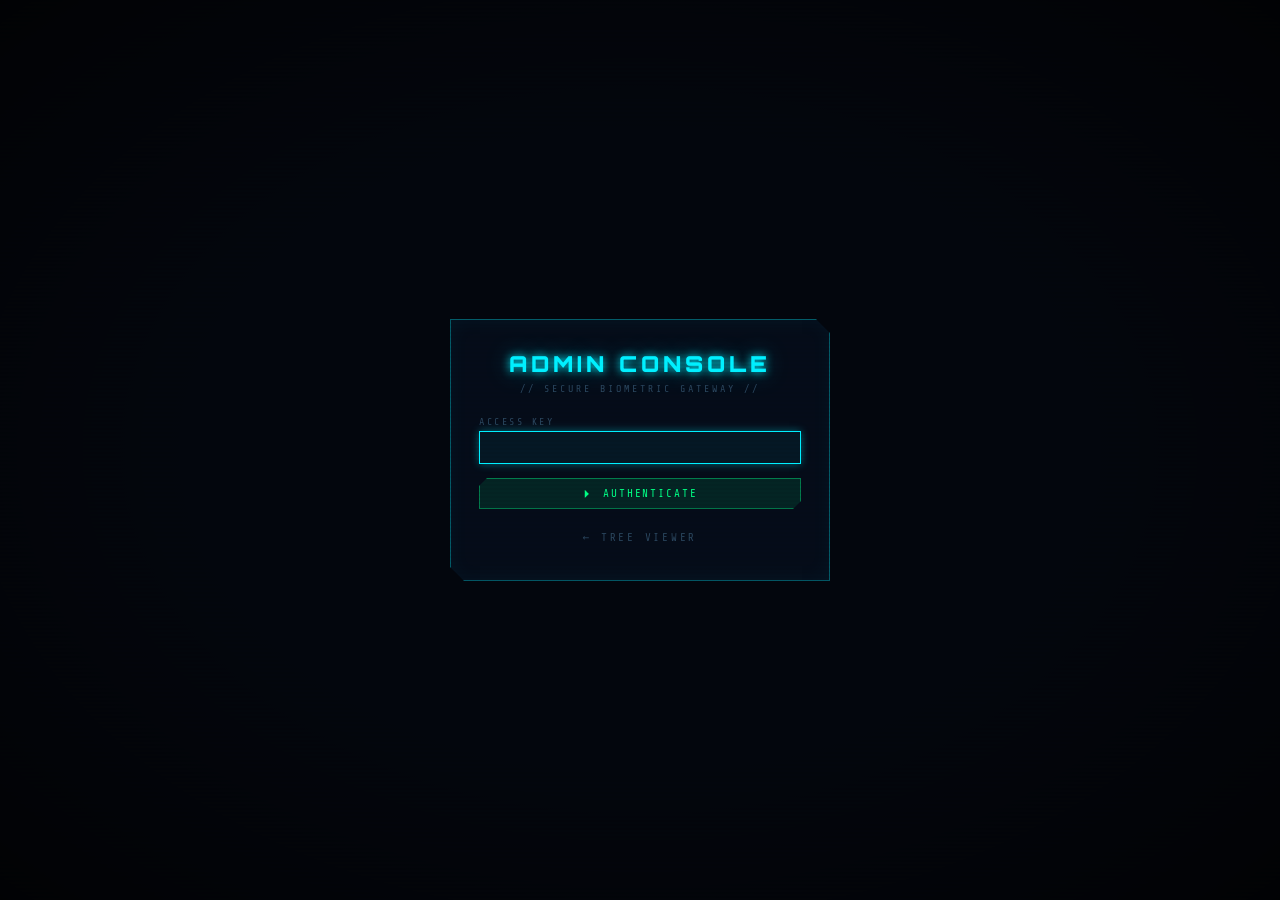
==== commit 84ab6f49: "Admin login: new key, drop default hint, add viewer link - DEFAULT_ADMIN_PASS bumped from 'admin123'" ====
--- a/admin.html
+++ b/admin.html
@@ -18,7 +18,7 @@
       <input type="password" id="loginPass" autocomplete="current-password" autofocus />
     </div>
     <button class="btn primary" type="submit">⏵ AUTHENTICATE</button>
-    <div class="login-hint">DEFAULT KEY: admin123 // CHANGE AFTER LOGIN</div>
+    <a class="back-link" href="index.html">← TREE VIEWER</a>
   </form>
 </div>
 
--- a/css/style.css
+++ b/css/style.css
@@ -990,6 +990,22 @@
   color: var(--text-faint);
   letter-spacing: 0.18em;
 }
+.back-link {
+  display: block;
+  text-align: center;
+  margin-top: 16px;
+  font-size: 11px;
+  letter-spacing: 0.25em;
+  color: var(--text-faint);
+  text-transform: uppercase;
+  text-decoration: none;
+  padding: 6px;
+  transition: all 0.15s;
+}
+.back-link:hover {
+  color: var(--cyan);
+  text-shadow: var(--glow);
+}
 @keyframes shake {
   0%, 100% { transform: translateX(0); }
   25%      { transform: translateX(-8px); }
@@ -1540,9 +1556,102 @@
 
 /* =================== RESPONSIVE =================== */
 @media (max-width: 900px) {
-  .inspector { width: calc(100vw - 44px); top: auto; bottom: 60px; right: 22px; max-height: 50vh; }
+  .inspector { width: calc(100vw - 28px); top: auto; bottom: 56px; right: 14px; left: 14px; max-height: 55vh; }
   .hud-stats { display: none; }
-  .admin-content { grid-template-columns: 1fr; grid-template-rows: 240px 1fr; }
+  .admin-content { grid-template-columns: 1fr; grid-template-rows: 220px 1fr; }
   .admin-list { border-right: 0; border-bottom: 1px solid var(--border); }
   .form-grid { grid-template-columns: 1fr; }
 }
+
+/* ----- PHONE-SIZE LAYOUT (≤ 720px) ----- */
+@media (max-width: 720px) {
+  body { font-size: 13px; }
+
+  /* topbar: shrink brand, collapse button labels */
+  .topbar {
+    padding: 8px 10px;
+    flex-wrap: wrap;
+    gap: 6px;
+  }
+  .topbar .brand { gap: 8px; flex: 1; min-width: 0; }
+  .brand-logo { width: 32px; height: 32px; }
+  .brand-logo span { font-size: 14px; }
+  .brand-text .title { font-size: 13px; letter-spacing: 0.12em; }
+  .brand-text .subtitle { display: none; }
+
+  .toolbar { gap: 4px; flex-wrap: wrap; justify-content: flex-end; }
+  .btn {
+    padding: 8px 9px;
+    font-size: 10px;
+    letter-spacing: 0.1em;
+    /* better tap targets */
+    min-height: 36px;
+  }
+  .btn-icon { padding: 8px; min-width: 36px; }
+  /* hide text labels inside the ORIGIN + ADMIN buttons; keep the icons */
+  #btnOrigin, #btnAdmin { font-size: 0; }
+  #btnOrigin::before { content: '📍'; font-size: 14px; }
+  #btnAdmin::before  { content: '⚙';  font-size: 14px; }
+
+  /* bottom bar: tighter legend, swap pan/zoom hint for tap hint */
+  .bottombar { padding: 6px 10px; font-size: 9px; letter-spacing: 0.18em; flex-wrap: wrap; gap: 8px; }
+  .legend { gap: 10px; flex-wrap: wrap; }
+  .legend-item { font-size: 9px; }
+  .bottombar > div:last-child { white-space: nowrap; }
+  .bottombar .pan-hint-desktop { display: none; }
+
+  /* corner brackets smaller */
+  .bracket-tl, .bracket-tr, .bracket-bl, .bracket-br { width: 16px; height: 16px; }
+
+  /* atmosphere: keep starfield/sweep but kill the pulse rings (clutter) */
+  .center-pulse { display: none; }
+
+  /* login box fits narrow viewports */
+  .login-box { width: calc(100vw - 32px); max-width: 380px; padding: 22px 20px; }
+
+  /* boot screen text */
+  .boot-title { font-size: 22px; letter-spacing: 0.25em; }
+  .boot-log { font-size: 11px; line-height: 1.7; }
+
+  /* inspector on phone */
+  .inspector { width: calc(100vw - 16px); right: 8px; left: 8px; bottom: 50px; padding: 14px 14px 12px; }
+  .inspector .name { font-size: 14px; }
+  .inspector .i-photo { width: 90px; height: 90px; }
+
+  /* fullscreen card */
+  .fc { padding: 8px; }
+  .fc-frame { max-height: calc(100vh - 16px); }
+  .fc-top { flex-direction: column; align-items: stretch; gap: 6px; padding: 8px; }
+  .fc-timer-block { border: 1px solid var(--border-soft); padding: 6px 10px; justify-content: space-between; }
+  .fc-tabs { display: none; }
+  .fc-brand-row { padding: 10px 12px; flex-direction: column; gap: 8px; align-items: flex-start; }
+  .fc-brand-mark { width: 44px; height: 44px; font-size: 14px; }
+  .fc-brand-text strong { font-size: 16px; letter-spacing: 0.18em; }
+  .fc-codes { grid-template-columns: 1fr 1fr; font-size: 9px; gap: 4px 12px; }
+  .fc-main { grid-template-columns: 1fr; padding: 10px; gap: 10px; }
+  .fc-left, .fc-right { display: none; }
+  .fc-center-body { grid-template-columns: 1fr; padding: 10px; gap: 14px; }
+  .fc-photo-frame { max-width: 220px; margin: 0 auto; }
+  .fc-data-grid { grid-template-columns: 1fr 1fr; }
+  .fc-name { font-size: 18px; letter-spacing: 0.12em; }
+  .fc-bottom { padding: 6px 8px; flex-wrap: wrap; gap: 4px; }
+  .fc-bottom span { font-size: 8px; padding: 3px 6px; }
+  .fc-close { top: 6px; right: 6px; padding: 5px 10px; font-size: 10px; }
+
+  /* admin panel */
+  .admin-content { grid-template-rows: 200px 1fr; }
+  .admin-form { padding: 14px 14px; }
+
+  /* toast position above bottom bar */
+  .toast-stack { bottom: 50px; right: 8px; left: 8px; }
+  .toast { max-width: none; font-size: 10px; padding: 8px 12px; }
+}
+
+/* ----- TINY PHONES (≤ 380px) ----- */
+@media (max-width: 380px) {
+  .brand-text .title { font-size: 11px; }
+  .topbar { padding: 6px 8px; }
+  .btn { padding: 6px 8px; font-size: 9px; min-height: 32px; }
+  .btn-icon { min-width: 32px; padding: 6px; }
+  .legend { font-size: 8px; }
+}
